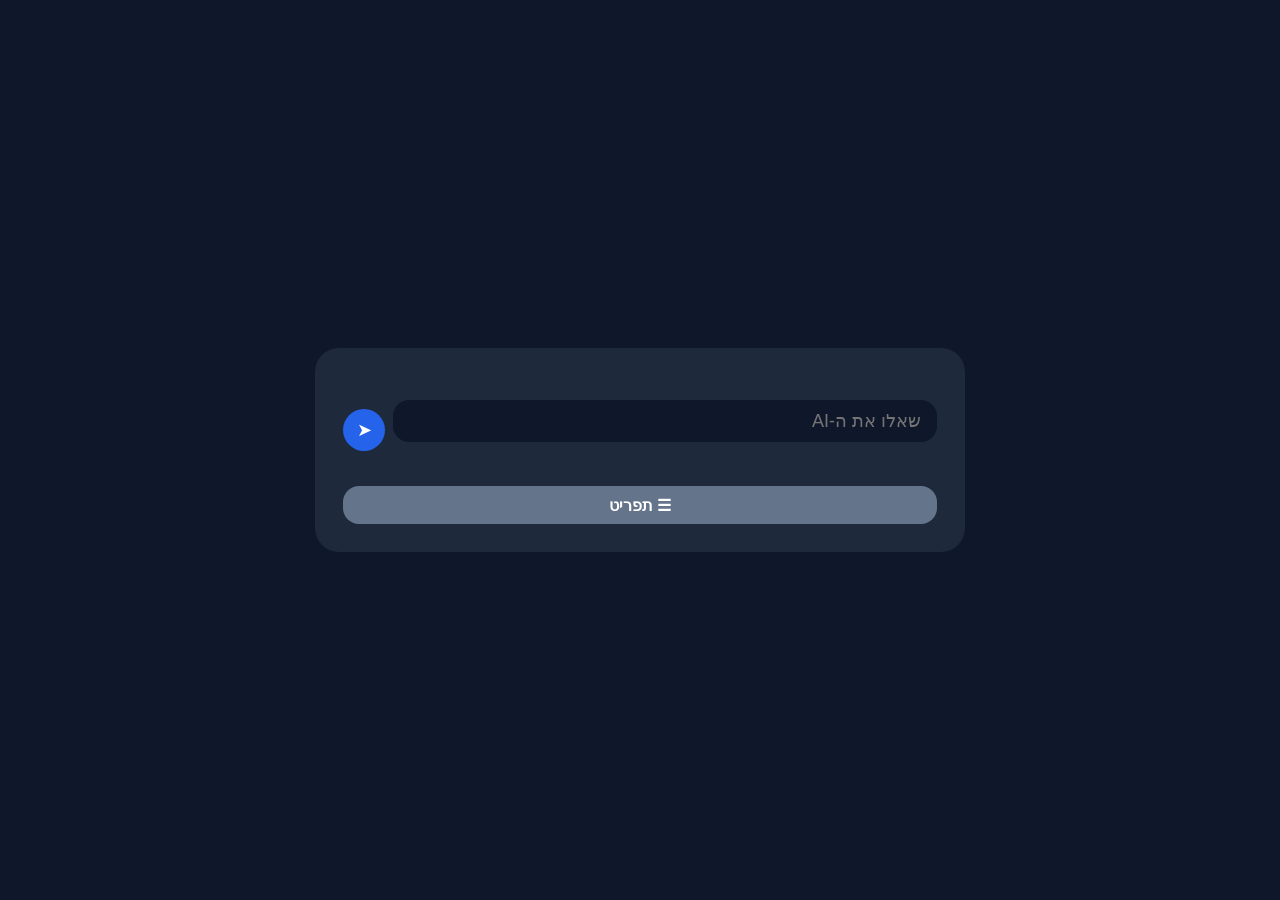
==== web/index.html @ af6b6ea8 "Make Leads homepage" ====
<!DOCTYPE html>
<html lang="he">

<head>

<meta charset="UTF-8">

<meta name="viewport"

content="width=device-width, initial-scale=1.0">

<title>Nexora Demo</title>

<style>

body{

    margin:0;

    background:#0f172a;

    color:#ffffff;

    font-family:Arial,sans-serif;

    direction:rtl;

    display:flex;

    justify-content:center;

    align-items:center;

    min-height:100vh;
}

.container{

    width:92%;

    max-width:650px;

    background:#1e293b;

    border-radius:24px;

    padding:28px;

    box-sizing:border-box;
}

h1{

    text-align:center;

    margin:0 0 24px 0;

    font-size:32px;

    font-weight:bold;
}

.message{

    font-size:18px;

    line-height:1.8;

    text-align:center;

    margin-bottom:24px;
}

.input-box{

    width:100%;

    height:42px;

    padding:12px 16px;

    margin-bottom:18px;

    border:none;

    border-radius:16px;

    box-sizing:border-box;

    background:#0f172a;

    color:#ffffff;

    font-size:18px;
}
.input-wrapper{

    display:flex;

    align-items:center;

    gap:8px;

    margin-bottom:18px;

}

.input-box{

    flex:1;

    height:42px;

    padding:12px 16px;

    border:none;

    border-radius:16px;

    box-sizing:border-box;

    background:#0f172a;

    color:#ffffff;

    font-size:18px;

}

.send-button{

    width:42px;

    height:42px;

    border:none;

    border-radius:50%;

    background:#2563eb;

    color:white;

    font-size:18px;

    cursor:pointer;

    flex-shrink:0;

}
.button{

    width:100%;

    height:38px;

    margin-top:8px;

    border:none;

    border-radius:16px;

    background:#475569;

    color:#ffffff;

    font-size:16px;

    font-weight:bold;

    text-align:center;

    cursor:pointer;
}

.menu-button{

    width:100%;

    height:38px;

    margin-top:8px;

    border:none;

    border-radius:16px;

    background:#64748b;

    color:#ffffff;

    font-size:16px;

    font-weight:bold;

    cursor:pointer;
}

</style>

</head>

<body>

<div class="container">

<h1 id="title"></h1>

<div id="messages"></div>

<div id="aboutModal"
     style="
     display:none;
     position:fixed;
     top:0;
     left:0;
     width:100%;
     height:100%;
     background:#07152f;
     z-index:9999;
     overflow:auto;
     padding:20px;
     box-sizing:border-box;
">

    <div
        style="
        max-width:700px;
        margin:auto;
        text-align:center;
        color:white;
    ">
<img
    id="aboutImage"
    style="
    width:100%;
    max-height:44vh;
    object-fit:cover;
    border-radius:20px;
    margin-bottom:12px;
">

<h1
    id="aboutTitle"
    style="
    margin:10px 0;
    font-size:28px;
"
></h1>

<div
    id="aboutText"
    style="
    font-size:18px;
    line-height:1.5;
    margin-top:10px;
"
></div>
<div
    id="aboutButtons"
    style="
        margin-top:20px;
        display:flex;
        flex-direction:column;
        gap:10px;
    "
></div>

</div>
</div>

<div class="input-wrapper">

    <input
        id="chatInput"
        class="input-box"
        type="text"
        placeholder="שאלו את ה-AI"
    >

    <button
        id="sendButton"
        class="send-button"
    >
        ➤
    </button>

</div>

<div id="buttons"></div>

<button class="menu-button">
    ☰ תפריט
</button>


</div>
<script>

let currentPage = "";

let routes = {};

let pages = {};

let popupRoutes = {};

async function loadNavigation(){

    routes = await fetch(
        "https://raw.githubusercontent.com/sergey070784-commits/nexora/refs/heads/main/navigation/routes.json"
    ).then(
        r => r.json()
    );

    pages = await fetch(
        "https://raw.githubusercontent.com/sergey070784-commits/nexora/refs/heads/main/navigation/pages.json"
    ).then(
        r => r.json()
    );

    popupRoutes = await fetch(
        "https://raw.githubusercontent.com/sergey070784-commits/nexora/refs/heads/main/navigation/popup_routes.json"
    ).then(
        r => r.json()
    );

}
function trackEvent(
    event,
    value
){

    let sessionId =
        localStorage.getItem(
            "session_id"
        );

    if(
        !sessionId
    ){

        sessionId =
            crypto.randomUUID();

        localStorage.setItem(
            "session_id",
            sessionId
        );

    }

    fetch(
        "https://royal-shape-a489.sergey070784.workers.dev",
        {
            method:"POST",
            headers:{
                "Content-Type":
                    "application/json"
            },
            body:JSON.stringify({

                session_id:
                    sessionId,

                timestamp:
                    new Date()
                    .toISOString(),

                channel:
                    "web",

                event:
                    event,

                value:
                    value

            })
        }
    );

}
function showPopup(
    popupFile
){
                fetch(
                    "https://raw.githubusercontent.com/sergey070784-commits/nexora/refs/heads/main/pages/"
                    + popupFile
                )            
                .then(
                    r => r.json()
                )
                .then(
                    data => {

                        document.getElementById(
                            "aboutImage"
                        ).src =
                            data.image;

                        document.getElementById(
                            "aboutTitle"
                        ).innerText =
                            data.title;

                        document.getElementById(
                            "aboutText"
                        ).innerHTML =
                            data.messages.join(
                                "<br><br>"
                            );
                            const aboutButtons =
                                document.getElementById(
                                    "aboutButtons"
                                );

                            aboutButtons.innerHTML = "";

                            (data.buttons || []).forEach(
                                btn => {

                                    const button =
                                        document.createElement(
                                            "button"
                                        );

                                    button.className =
                                        "button";

                                    button.innerText =
                                        btn.text;

                                    button.onclick =
                                        () => {

                                            document.getElementById(
                                                "aboutModal"
                                            ).style.display =
                                                "none";

                                            trackEvent(
                                                "button_click",
                                                btn.id
                                            );

                                            if (
                                                popupRoutes[btn.id]
                                            ) {

                                                trackEvent(
                                                    "popup_open",
                                                     popupRoutes[btn.id]
                                                );

                                                showPopup(
                                                    popupRoutes[btn.id]
                                                );

                                                return;

                                            }

                                            if (
                                                routes[btn.id]
                                            ) {

                                                const pageId =
                                                    routes[btn.id];

                                                const pageName =
                                                    pages[pageId];

                                                loadPage(
                                                    "https://raw.githubusercontent.com/sergey070784-commits/nexora/refs/heads/main/pages/"
                                                    + pageName
                                                );

                                            }

                                        };

                                    aboutButtons.appendChild(
                                        button
                                    );

                                }
                            );;  
                                                    document.getElementById(
                                    "aboutModal"
                        ).style.display =
                            "block";

                        }
                    );
                }
async function loadPage(url){
    currentPage = url;

    trackEvent(
        "page_open",
        url.split("/").pop()
    );

    const response =
        await fetch(url);
    const data =
        await response.json();
    document.getElementById(
        "title"
    ).innerText =
        data.title;

    const messages =
        document.getElementById(
            "messages"
        );

    messages.innerHTML = "";

    data.messages.forEach(msg => {

        const div =
            document.createElement(
                "div"
            );

        div.className =
            "message";

        div.innerText =
            msg;

        messages.appendChild(
            div
        );

    });

    const buttons =
        document.getElementById(
            "buttons"
        );

    buttons.innerHTML = "";

    data.buttons.forEach(btn => {

        const button =
            document.createElement(
                "button"
            );

        button.className =
            "button";

        button.innerText =
            btn.text;

        button.onclick =
            () => {
            trackEvent(
                "button_click",
                btn.id
            );
            if (
                popupRoutes[btn.id]
            ){
                trackEvent(
                    "popup_open",
                    popupRoutes[btn.id]
                );
                showPopup(
                    popupRoutes[btn.id]
                );

                    return;
                }

        if (
            routes[btn.id]
        ) {

            const pageId =
                routes[btn.id];

            const pageName =
                pages[pageId];

            loadPage(
                "https://raw.githubusercontent.com/sergey070784-commits/nexora/refs/heads/main/pages/"
                + pageName
            );

            return;
        }
        };
        buttons.appendChild(
            button
        );

    });

}
(async () => {

    await loadNavigation();

loadPage(
    "https://raw.githubusercontent.com/sergey070784-commits/nexora/refs/heads/main/pages/page.tools"
);

})();

const input =
    document.getElementById("chatInput");

const sendButton =
    document.getElementById("sendButton");

async function sendMessage(){

    const text =
        input.value.trim();

    if(!text)
        return;

    try{

        const response =
            await fetch(
                "https://message.sergey070784.workers.dev/",
                {

                    method:"POST",

                    headers:{
                        "Content-Type":"application/json"
                    },

                    body:JSON.stringify({

                        session_id:
                            localStorage.getItem("session_id"),

                        channel:
                            "web",

                        message:
                            text

                    })

                }
            );

        if(!response.ok){

            throw new Error("Send failed");

        }

        input.value = "";

    }

    catch(err){

        console.error(err);

    }

}

sendButton.onclick =
    sendMessage;

input.addEventListener(
    "keydown",
    e => {

        if(e.key === "Enter")
            sendMessage();

    }
);



</script>
</body>

</html>
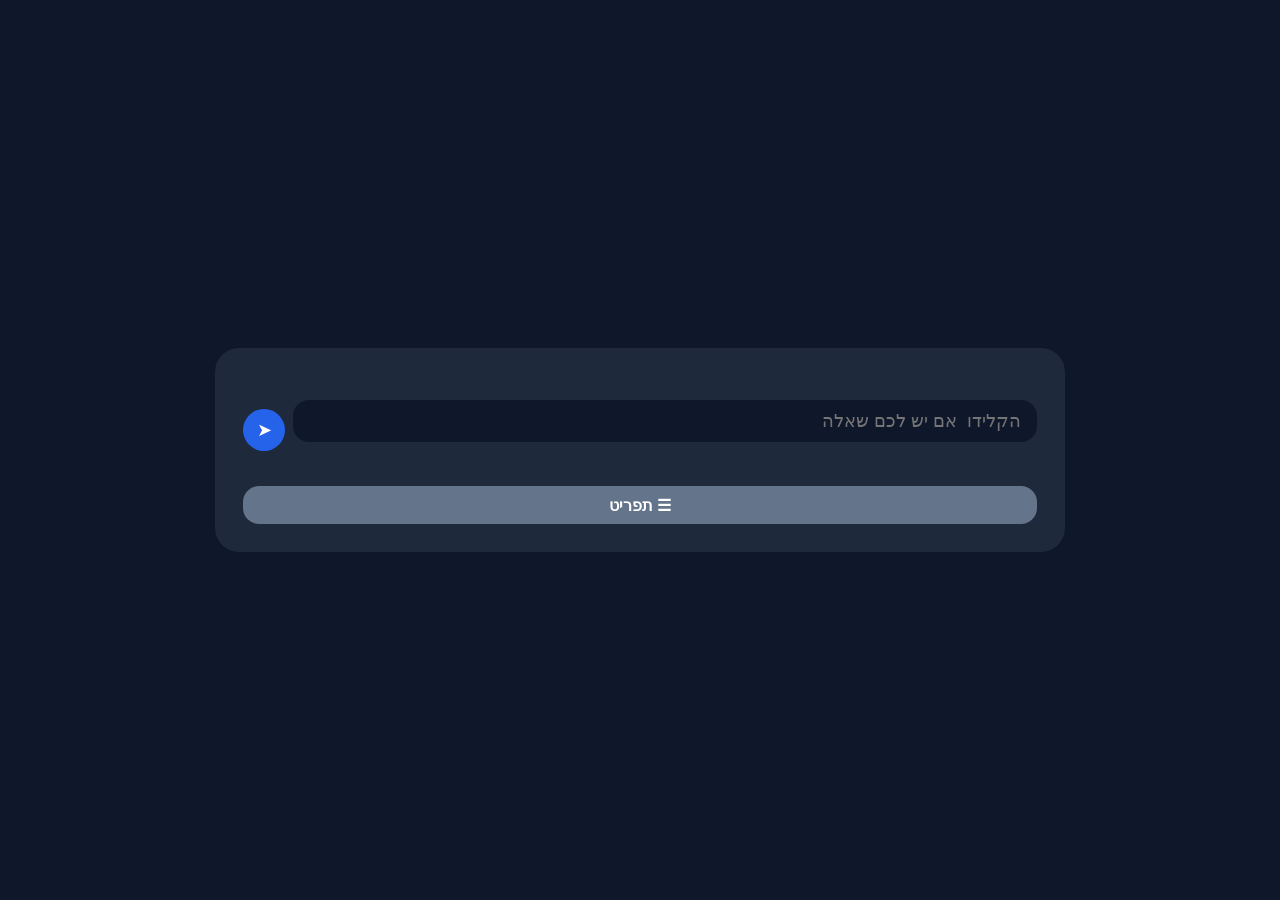
==== commit 1e27558e: "web/index.html" ====
--- a/web/index.html
+++ b/web/index.html
@@ -36,9 +36,9 @@
 
 .container{
 
-    width:92%;
-
-    max-width:650px;
+    width:95%;
+
+    max-width:850px;
 
     background:#1e293b;
 
@@ -275,7 +275,7 @@
         id="chatInput"
         class="input-box"
         type="text"
-        placeholder="שאלו את ה-AI"
+        placeholder="הקלידו  אם יש לכם שאלה"
     >
 
     <button
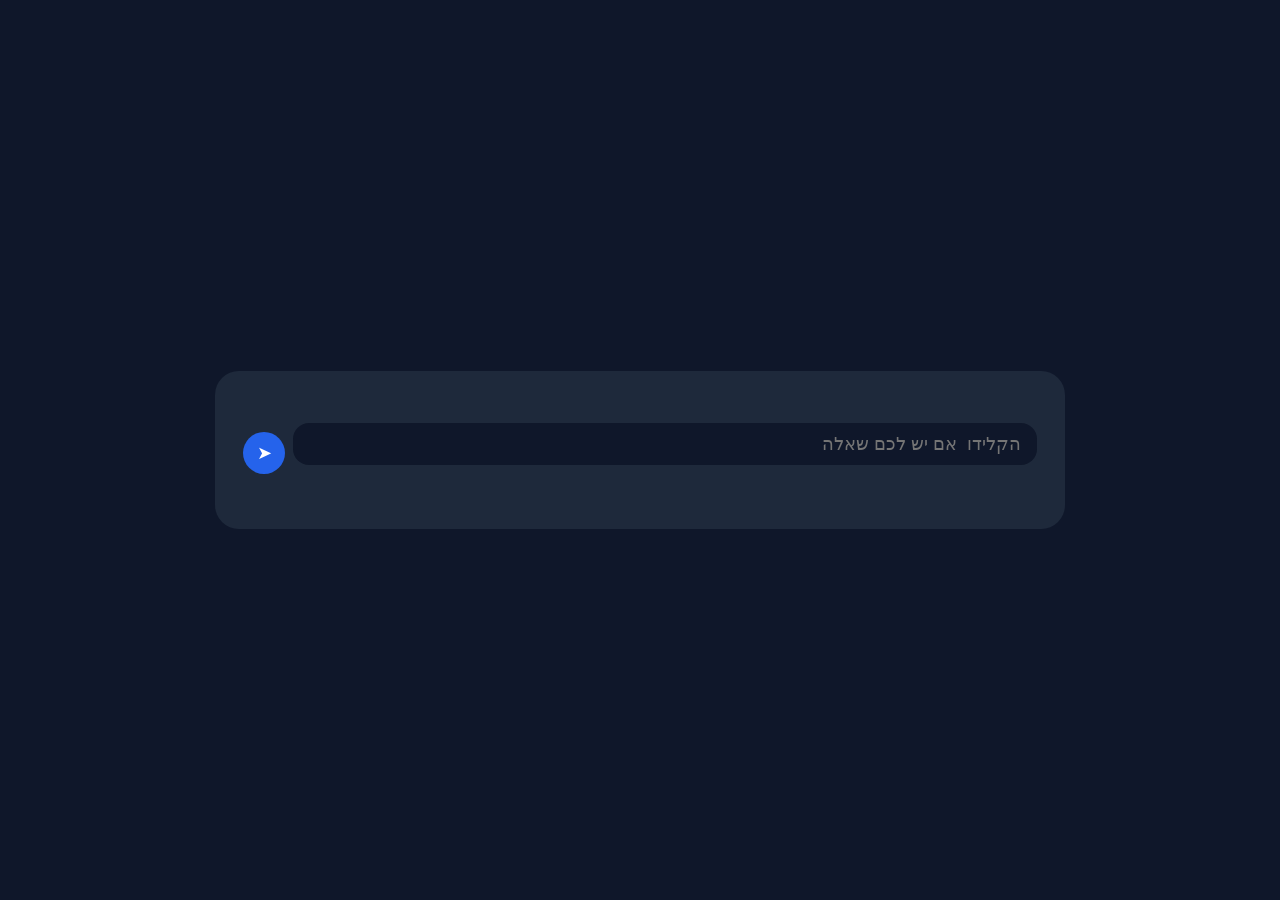
==== commit c36788b6: "delete button tafrit" ====
--- a/web/index.html
+++ b/web/index.html
@@ -287,13 +287,6 @@
 
 </div>
 
-<div id="buttons"></div>
-
-<button class="menu-button">
-    ☰ תפריט
-</button>
-
-
 </div>
 <script>
 
